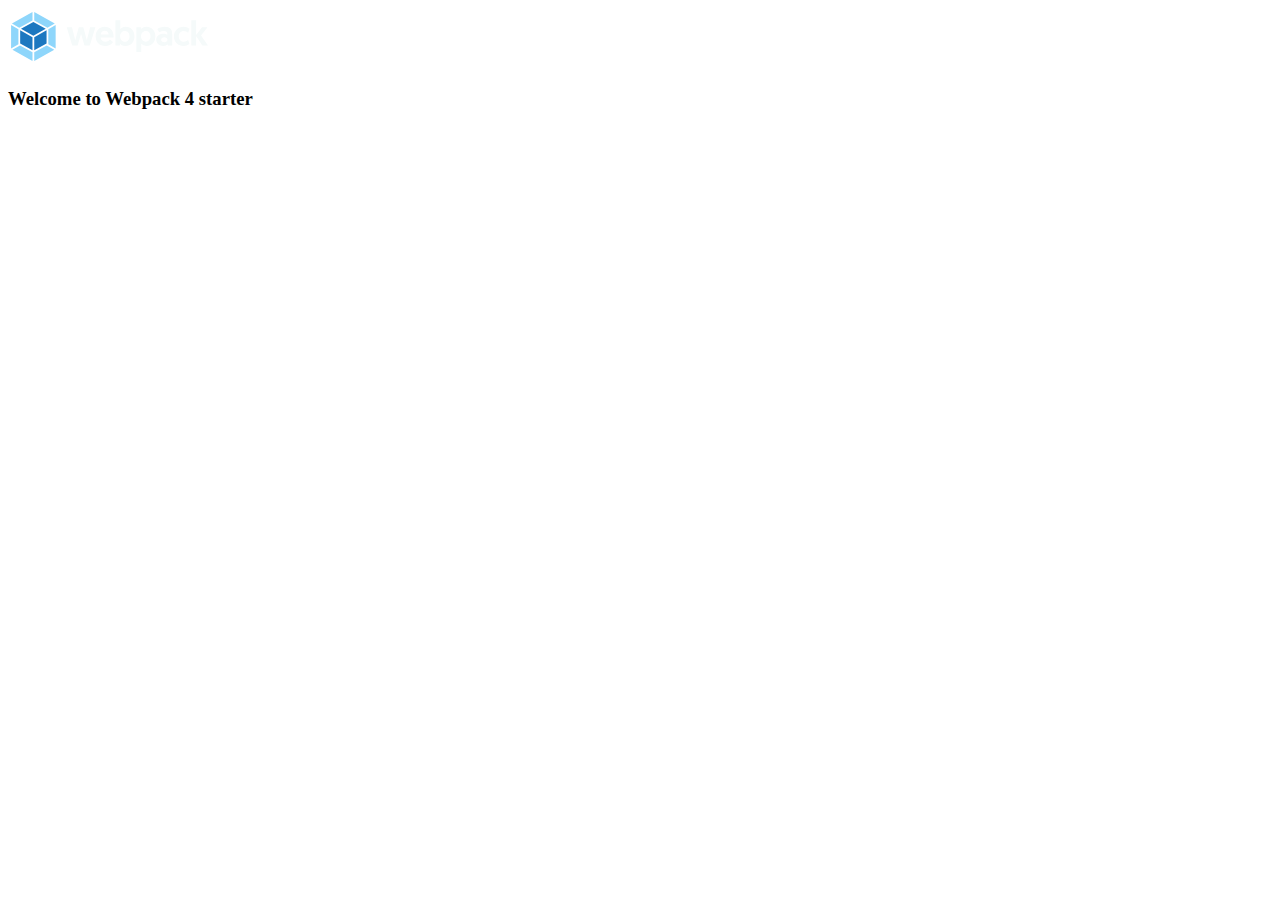
==== src/index.html @ 35f5ab80 "initial commit" ====
<!DOCTYPE html>
<html lang="en">
  <head>
    <meta charset="UTF-8" />
    <meta
      name="viewport"
      content="width=device-width, user-scalable=no, initial-scale=1.0, maximum-scale=1.0, minimum-scale=1.0"
    />
    <meta http-equiv="X-UA-Compatible" content="ie=edge" />
    <title><%= htmlWebpackPlugin.options.title %></title>
  </head>
  <body>
    <img src="./img/webpack.svg" alt="Webpack Logo" width="200px" />
    <h3>Welcome to Webpack 4 starter </h3>
  </body>
</html>
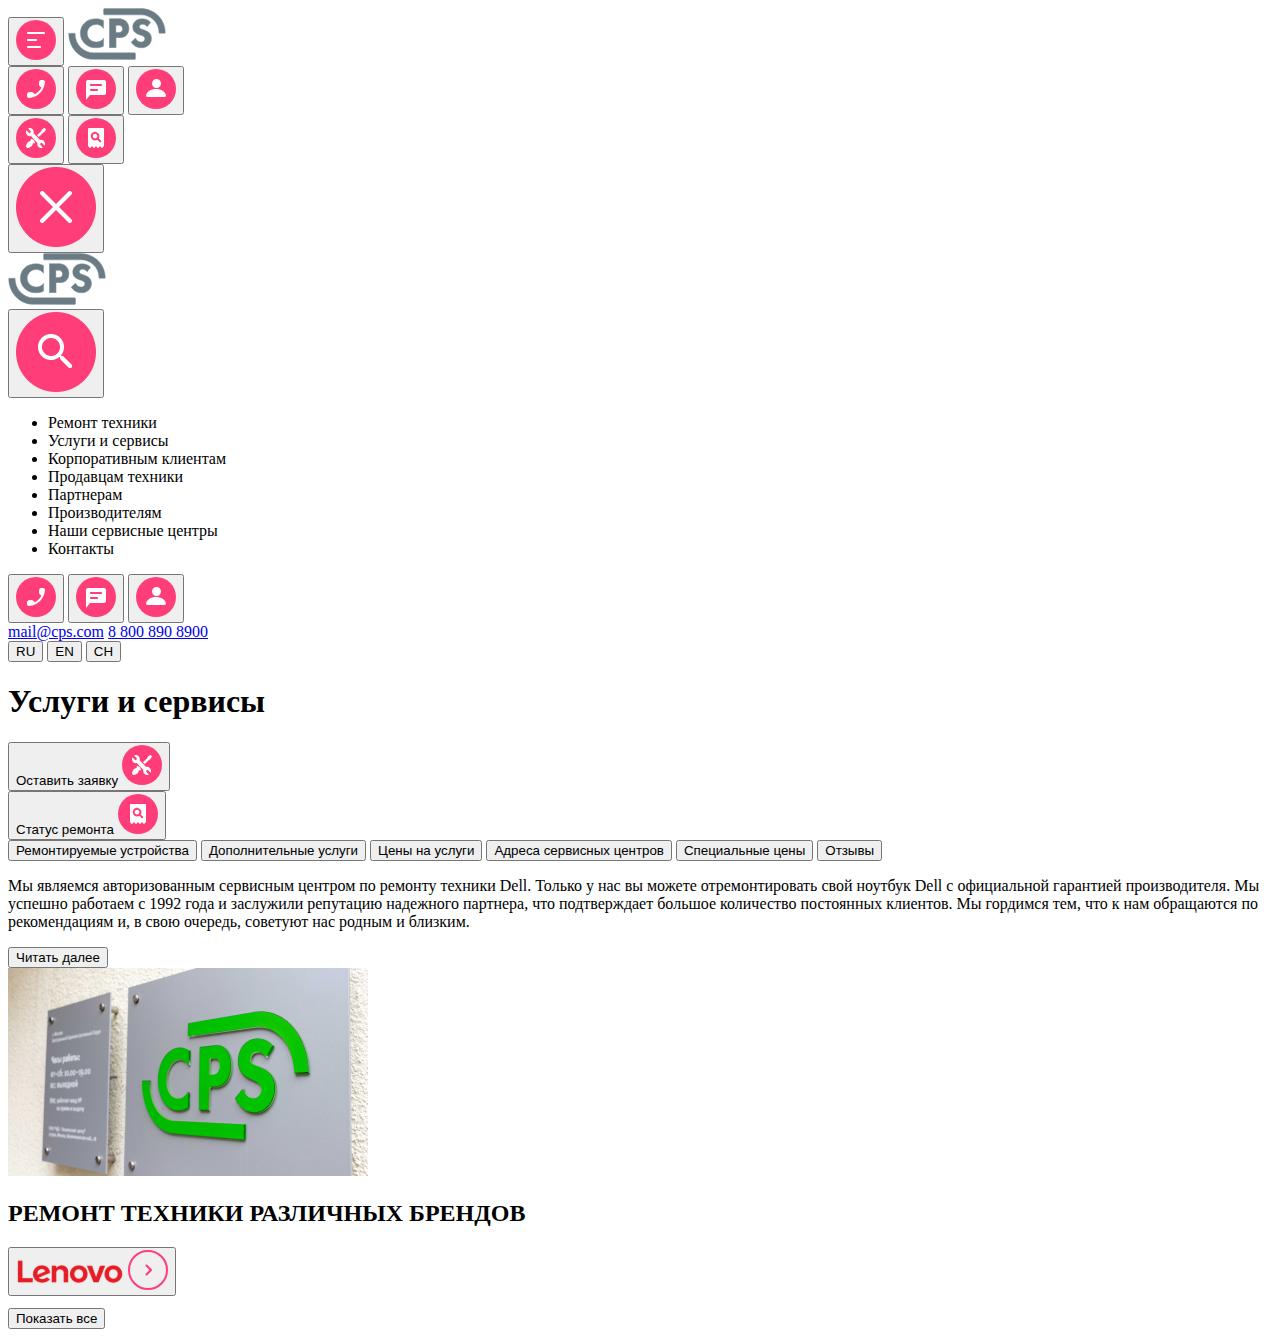
==== commit 20f5a46b: "Блок 1.3-1.5" ====
--- a/src/index.html
+++ b/src/index.html
@@ -1,16 +1,226 @@
 <!DOCTYPE html>
-<html lang="en">
+<html lang="ru">
   <head>
     <meta charset="UTF-8" />
-    <meta
-      name="viewport"
-      content="width=device-width, user-scalable=no, initial-scale=1.0, maximum-scale=1.0, minimum-scale=1.0"
-    />
-    <meta http-equiv="X-UA-Compatible" content="ie=edge" />
-    <title><%= htmlWebpackPlugin.options.title %></title>
+    <!-- <meta name="viewport" content="width=device-width, user-scalable=no, initial-scale=1.0, maximum-scale=1.0, minimum-scale=1.0"/> -->
+
+    <link rel="stylesheet" href="https://cdn.jsdelivr.net/npm/swiper@9/swiper-bundle.min.css"/>
+    <script src="https://cdn.jsdelivr.net/npm/swiper@9/swiper-bundle.min.js"></script>
+    <script src="../src/js/script.js"></script>
+    <meta name="viewport" content="width=device-width, initial-scale=1">
+    <title>WebCore Cheremushkina</title>
   </head>
   <body>
-    <img src="./img/webpack.svg" alt="Webpack Logo" width="200px" />
-    <h3>Welcome to Webpack 4 starter </h3>
+    <header>
+      <nav class="navigation">
+        <button class="btn-burger btn">
+            <img src="img/burger.svg" alt="burger">
+        </button>
+        <a href="#">
+            <img src="img/Group.svg" alt="brand">
+        </a>
+        <div class="navigation__items">
+            <div class="items--contact">
+                <button class="items__btn--contact--call btn" >
+                    <img src="img/call.svg" alt="call" class="btn-img">
+                </button>
+                <button class="items__btn--contact--chat btn">
+                    <img src="img/chat.svg" alt="chat" class="btn-img">
+                </button>
+                <button class="items__btn--contact--profile btn">
+                    <img src="img/profile.svg" alt="profile" class="btn-img">
+                </button>
+            </div>
+            <div class="items--settings">
+                <button class="items__btn--settings--repair btn">
+                    <img src="img/repair.svg" alt="repair" class="btn-img">
+                </button>
+                <button class="items__btn--settings--status btn">
+                    <img src="img/checkstatus.svg" alt="status" class="btn-img">
+                </button>
+            </div>
+        </div>
+      </nav>
+    </header>
+
+  <!-- Блок 1.4 -->
+  <div class="sidebar">
+    <div class="sidebar--header">
+        <button class="btn--burger btn">
+            <img src="img/close.png" alt="burger">
+        </button>
+        <div class="nav--brand">
+            <a href="#">
+                <img src="img/Group.svg" alt="brand">
+            </a>
+        </div>
+        <button class="btn--search btn">
+            <img src="img/search.png" alt="search">
+        </button>
+    </div>
+    <div class="sidebar--menu">
+        <ul>
+            <li><a>Ремонт техники</a></li>
+            <li><a>Услуги и сервисы</a></li>
+            <li><a>Корпоративным клиентам</a></li>
+            <li><a>Продавцам техники</a></li>
+            <li><a>Партнерам</a></li>
+            <li><a>Производителям</a></li>
+            <li><a>Наши сервисные центры</a></li>
+            <li><a>Контакты</a></li>
+        </ul>
+    </div>
+    <div class="sidebar--footer">
+        <div class="feedback">
+            <button class="btn-call btn">
+                <img src="img/call.svg" alt="call">
+            </button>
+            <button class="btn--chat btn">
+                <img src="img/chat.svg" alt="chat">
+            </button>
+            <button class="btn--profile btn">
+                <img src="img/profile.svg" alt="profile">
+            </button>
+        </div>
+        <div class="contact--info">
+            <a href="mailto:mail@cps.com" class="mail">mail@cps.com</a>
+            <a href="tel:+78008908900" class="tel">8 800 890 8900</a>
+        </div>
+        <div class="language">
+            <button class="btn-ru btn">RU</button>
+            <button class="btn-en btn">EN</button>
+            <button class="btn-ch btn">CH</button>
+        </div>
+    </div>
+</div>
+    <div class="main">
+      <div class="main--heading">
+          <h1 class="heading">Услуги и сервисы</h1>
+          <div class="settings">
+              <div class="settings--img">
+                  <button class="heading__btn--settings--repair btn">
+                      Оставить заявку
+                      <img src="img/repair.svg" alt="repair" class="btn--img">
+                  </button>
+              </div>
+              <div class="settings--img">
+                  <button class="heading__btn--settings--status btn">
+                      Статус ремонта
+                      <img src="img/checkstatus.svg" alt="status" class="btn--img">
+                  </button>
+              </div>
+          </div>
+      </div>
+      <div class="main--menu">
+          <button class="main--menu--btn">Ремонтируемые устройства</button>
+          <button class="main--menu--btn">Дополнительные услуги</button>
+          <button class="main--menu--btn">Цены на услуги</button>
+          <button class="main--menu--btn">Адреса сервисных центров</button>
+          <button class="main--menu--btn">Специальные цены</button>
+          <button class="main--menu--btn">Отзывы</button>
+      </div>
+      <div class="main--post">
+          <div class="post--text"><p>Мы являемся авторизованным сервисным центром по ремонту техники Dell. Только у нас вы можете отремонтировать свой ноутбук Dell с официальной гарантией производителя.
+
+Мы успешно работаем с 1992 года и заслужили репутацию надежного партнера, что подтверждает большое количество постоянных клиентов. Мы гордимся тем, что к нам обращаются по рекомендациям и, в свою очередь, советуют нас родным и близким.</p>
+          <div class="post--more">
+                  <button class="post__btn--more btn"><span>Читать далее</span></button>
+              </div>
+          </div>
+          <div class="post--img">
+              <img src="img/post.png" alt="post">
+          </div>
+      </div>
+  </div>
+    <!-- Блок 1.5 -->
+    <div class="swiper--container">
+        <div class="swiper">
+            <h2 class="swiper--header">РЕМОНТ ТЕХНИКИ РАЗЛИЧНЫХ БРЕНДОВ</h2>
+            <!-- Дополнительная необходимая обертка -->
+            <div class="swiper-wrapper">
+                <!-- Слайды -->
+                <div class="swiper-slide">
+                    <button class="swiper-slide--btn btn">
+                        <div class="slide--card"> 
+                            <img src="img/Lenovo1_5.svg" class="btn--brand" alt="post">
+                            <img src="img/go1_5.svg" class="btn--go" alt="go"> 
+                        </div>
+                    </button>    
+                </div>
+                <div class="swiper-slide">
+                    <button class="swiper-slide--btn btn">
+                        <div class="slide--card"> 
+                            <img src="img/Acer1_5.svg" class="btn--brand" alt="post">
+                            <img src="img/go1_5.svg" class="btn--go" alt="go"> 
+                        </div>
+                    </button>    
+                </div>
+                <div class="swiper-slide">
+                    <button class="swiper-slide--btn btn">
+                        <div class="slide--card"> 
+                            <img src="img/Apple1_5.svg" class="btn--brand" alt="post">
+                            <img src="img/go1_5.svg" class="btn--go" alt="go">
+                        </div>
+                    </button>    
+                </div>
+                <div class="swiper-slide">
+                    <button class="swiper-slide--btn btn">
+                        <div class="slide--card"> 
+                            <img src="img/Samsung1_5.svg" class="btn--brand" alt="post">
+                            <img src="img/go1_5.svg" class="btn--go" alt="go">
+                        </div>
+                    </button>    
+                </div>
+                <div class="swiper-slide">
+                    <button class="swiper-slide--btn btn">
+                        <div class="slide--card"> 
+                            <img src="img/Bosch1_5.svg" class="btn--brand" alt="post">
+                            <img src="img/go1_5.svg" class="btn--go" alt="go">
+                        </div>
+                    </button>    
+                </div>
+                <div class="swiper-slide">
+                    <button class="swiper-slide--btn btn">
+                        <div class="slide--card"> 
+                            <img src="img/hp1_5.svg" class="btn--brand" alt="post">
+                            <img src="img/go1_5.svg" class="btn--go" alt="go">
+                        </div>
+                    </button>    
+                </div>
+                <div class="swiper-slide">
+                    <button class="swiper-slide--btn btn">
+                        <div class="slide--card"> 
+                            <img src="img/Lenovo1_5.svg" class="btn--brand" alt="post">
+                            <img src="img/go1_5.svg" class="btn--go" alt="go">
+                        </div>
+                    </button>    
+                </div>
+                <div class="swiper-slide">
+                    <button class="swiper-slide--btn btn">
+                        <div class="slide--card"> 
+                            <img src="img/Acer1_5.svg" class="btn--brand" alt="post">
+                            <img src="img/go1_5.svg" class="btn--go" alt="go">
+                        </div>
+                    </button>    
+                </div>
+                <div class="swiper-slide">
+                    <button class="swiper-slide--btn btn">
+                        <div class="slide--card"> 
+                            <img src="img/Apple1_5.svg" class="btn--brand" alt="post">
+                            <img src="img/go1_5.svg" class="btn--go" alt="go">
+                        </div>
+                    </button>    
+                </div>
+            </div>
+            <!-- Нумерация страниц -->
+            <div class="swiper-pagination"></div>
+
+            <!-- Полоса прокрутки -->
+            <div class="swiper-scrollbar"></div>
+        </div>
+    </div>
+    <div class="brand--more">
+        <button class="brand__btn--show--hide btn"><span>Показать все</span></button>
+    </div>
   </body>
 </html>
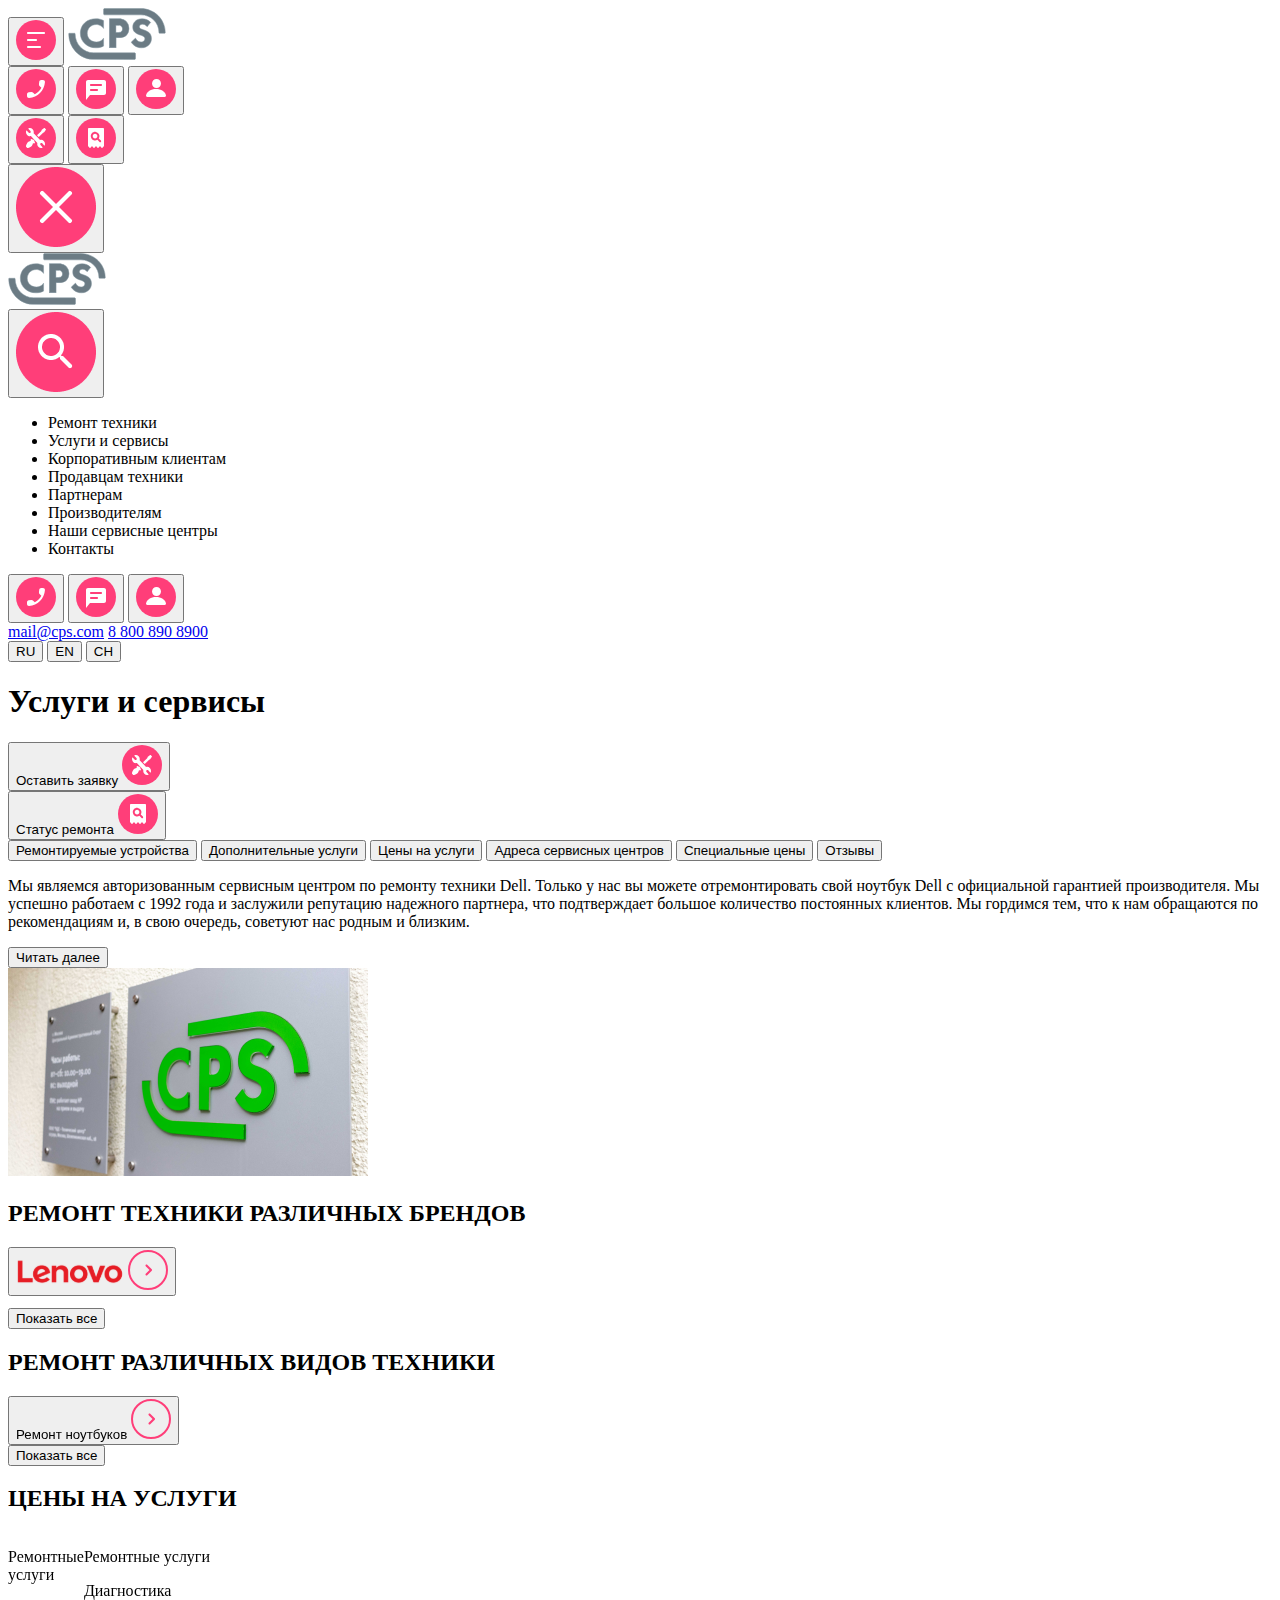
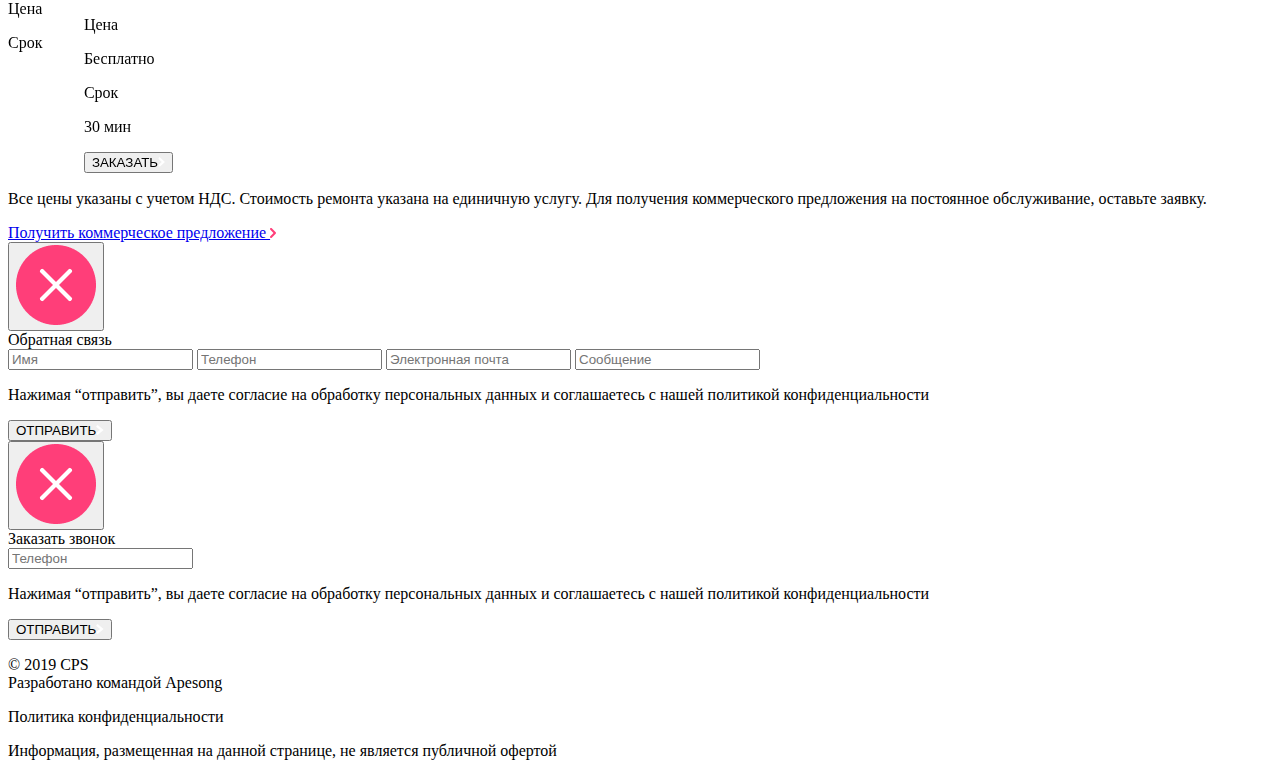
==== commit 87811194: "финальная версия макета" ====
--- a/src/index.html
+++ b/src/index.html
@@ -13,7 +13,7 @@
   <body>
     <header>
       <nav class="navigation">
-        <button class="btn-burger btn">
+        <button class="sidebar__btn--toggle btn">
             <img src="img/burger.svg" alt="burger">
         </button>
         <a href="#">
@@ -21,10 +21,10 @@
         </a>
         <div class="navigation__items">
             <div class="items--contact">
-                <button class="items__btn--contact--call btn" >
+                <button class="items__btn--contact--call btn--modal--tel--toggle btn" >
                     <img src="img/call.svg" alt="call" class="btn-img">
                 </button>
-                <button class="items__btn--contact--chat btn">
+                <button class="items__btn--contact--chat btn--modal--mail--toggle btn">
                     <img src="img/chat.svg" alt="chat" class="btn-img">
                 </button>
                 <button class="items__btn--contact--profile btn">
@@ -42,185 +42,389 @@
         </div>
       </nav>
     </header>
-
-  <!-- Блок 1.4 -->
-  <div class="sidebar">
-    <div class="sidebar--header">
-        <button class="btn--burger btn">
-            <img src="img/close.png" alt="burger">
-        </button>
-        <div class="nav--brand">
-            <a href="#">
-                <img src="img/Group.svg" alt="brand">
-            </a>
-        </div>
-        <button class="btn--search btn">
-            <img src="img/search.png" alt="search">
-        </button>
+    
+    <!-- Блок 1.4 -->
+    <div class="sidebar">
+        <div class="sidebar--header">
+            <button class="sidebar__btn--toggle btn">
+                <img src="img/close.png" alt="burger">
+            </button>
+            <div class="nav--brand">
+                <a href="#">
+                    <img src="img/Group.svg" alt="brand">
+                </a>
+            </div>
+            <button class="btn--search btn">
+                <img src="img/search.png" alt="search">
+            </button>
+        </div>
+        <div class="sidebar--menu">
+            <ul>
+                <li><a>Ремонт техники</a></li>
+                <li><a>Услуги и сервисы</a></li>
+                <li><a>Корпоративным клиентам</a></li>
+                <li><a>Продавцам техники</a></li>
+                <li><a>Партнерам</a></li>
+                <li><a>Производителям</a></li>
+                <li><a>Наши сервисные центры</a></li>
+                <li><a>Контакты</a></li>
+            </ul>
+        </div>
+        <div class="sidebar--footer">
+            <div class="feedback">
+                <button class="btn-call btn--modal--tel--toggle btn">
+                    <img src="img/call.svg" alt="call">
+                </button>
+                <button class="btn--chat btn--modal--mail--toggle btn">
+                    <img src="img/chat.svg" alt="chat">
+                </button>
+                <button class="btn--profile btn">
+                    <img src="img/profile.svg" alt="profile">
+                </button>
+            </div>
+            <div class="contact--info">
+                <a href="mailto:mail@cps.com" class="mail">mail@cps.com</a>
+                <a href="tel:+78008908900" class="tel">8 800 890 8900</a>
+            </div>
+            <div class="language">
+                <button class="btn-ru btn">RU</button>
+                <button class="btn-en btn">EN</button>
+                <button class="btn-ch btn">CH</button>
+            </div>
+        </div>
+        <div class="sidebar--background sidebar__btn--toggle"></div>
     </div>
-    <div class="sidebar--menu">
-        <ul>
-            <li><a>Ремонт техники</a></li>
-            <li><a>Услуги и сервисы</a></li>
-            <li><a>Корпоративным клиентам</a></li>
-            <li><a>Продавцам техники</a></li>
-            <li><a>Партнерам</a></li>
-            <li><a>Производителям</a></li>
-            <li><a>Наши сервисные центры</a></li>
-            <li><a>Контакты</a></li>
-        </ul>
-    </div>
-    <div class="sidebar--footer">
-        <div class="feedback">
-            <button class="btn-call btn">
-                <img src="img/call.svg" alt="call">
-            </button>
-            <button class="btn--chat btn">
-                <img src="img/chat.svg" alt="chat">
-            </button>
-            <button class="btn--profile btn">
-                <img src="img/profile.svg" alt="profile">
-            </button>
-        </div>
-        <div class="contact--info">
-            <a href="mailto:mail@cps.com" class="mail">mail@cps.com</a>
-            <a href="tel:+78008908900" class="tel">8 800 890 8900</a>
-        </div>
-        <div class="language">
-            <button class="btn-ru btn">RU</button>
-            <button class="btn-en btn">EN</button>
-            <button class="btn-ch btn">CH</button>
-        </div>
-    </div>
-</div>
-    <div class="main">
-      <div class="main--heading">
-          <h1 class="heading">Услуги и сервисы</h1>
-          <div class="settings">
-              <div class="settings--img">
-                  <button class="heading__btn--settings--repair btn">
-                      Оставить заявку
-                      <img src="img/repair.svg" alt="repair" class="btn--img">
-                  </button>
-              </div>
-              <div class="settings--img">
-                  <button class="heading__btn--settings--status btn">
-                      Статус ремонта
-                      <img src="img/checkstatus.svg" alt="status" class="btn--img">
-                  </button>
-              </div>
-          </div>
-      </div>
-      <div class="main--menu">
-          <button class="main--menu--btn">Ремонтируемые устройства</button>
-          <button class="main--menu--btn">Дополнительные услуги</button>
-          <button class="main--menu--btn">Цены на услуги</button>
-          <button class="main--menu--btn">Адреса сервисных центров</button>
-          <button class="main--menu--btn">Специальные цены</button>
-          <button class="main--menu--btn">Отзывы</button>
-      </div>
-      <div class="main--post">
-          <div class="post--text"><p>Мы являемся авторизованным сервисным центром по ремонту техники Dell. Только у нас вы можете отремонтировать свой ноутбук Dell с официальной гарантией производителя.
-
-Мы успешно работаем с 1992 года и заслужили репутацию надежного партнера, что подтверждает большое количество постоянных клиентов. Мы гордимся тем, что к нам обращаются по рекомендациям и, в свою очередь, советуют нас родным и близким.</p>
-          <div class="post--more">
-                  <button class="post__btn--more btn"><span>Читать далее</span></button>
-              </div>
-          </div>
-          <div class="post--img">
-              <img src="img/post.png" alt="post">
-          </div>
-      </div>
-  </div>
-    <!-- Блок 1.5 -->
-    <div class="swiper--container">
-        <div class="swiper">
-            <h2 class="swiper--header">РЕМОНТ ТЕХНИКИ РАЗЛИЧНЫХ БРЕНДОВ</h2>
-            <!-- Дополнительная необходимая обертка -->
-            <div class="swiper-wrapper">
-                <!-- Слайды -->
-                <div class="swiper-slide">
-                    <button class="swiper-slide--btn btn">
+
+    <div class="content">
+        <div class="main">
+            <div class="main--heading">
+                <h1 class="heading">Услуги и сервисы</h1>
+                <div class="settings">
+                    <div class="settings--img">
+                        <button class="heading__btn--settings--repair btn">
+                            Оставить заявку
+                            <img src="img/repair.svg" alt="repair" class="btn--img">
+                        </button>
+                    </div>
+                    <div class="settings--img">
+                        <button class="heading__btn--settings--status btn">
+                            Статус ремонта
+                            <img src="img/checkstatus.svg" alt="status" class="btn--img">
+                        </button>
+                    </div>
+                </div>
+            </div>
+            <div class="main--menu">
+                <button class="main--menu--btn">Ремонтируемые устройства</button>
+                <button class="main--menu--btn">Дополнительные услуги</button>
+                <button class="main--menu--btn">Цены на услуги</button>
+                <button class="main--menu--btn">Адреса сервисных центров</button>
+                <button class="main--menu--btn">Специальные цены</button>
+                <button class="main--menu--btn">Отзывы</button>
+            </div>
+            <div class="main--post">
+                <div class="post--text"><p>Мы являемся авторизованным сервисным центром по ремонту техники Dell. Только у нас вы можете отремонтировать свой ноутбук Dell с официальной гарантией производителя.
+      
+      Мы успешно работаем с 1992 года и заслужили репутацию надежного партнера, что подтверждает большое количество постоянных клиентов. Мы гордимся тем, что к нам обращаются по рекомендациям и, в свою очередь, советуют нас родным и близким.</p>
+                <div class="post--more">
+                        <button class="post__btn--more btn"><span>Читать далее</span></button>
+                    </div>
+                </div>
+                <div class="post--img">
+                    <img src="img/post.png" alt="post">
+                </div>
+            </div>
+        </div>
+
+        <!-- Блок 1.5 -->
+        <section class="brands">
+            <div class="swiper">
+                <h2 class="swiper--header">РЕМОНТ ТЕХНИКИ РАЗЛИЧНЫХ БРЕНДОВ</h2>
+                <!-- Дополнительная необходимая обертка -->
+                <div class="swiper-wrapper">
+                    <!-- Слайды -->
+                    <div class="swiper-slide">
+                        <button class="swiper-slide--btn btn">
+                            <div class="slide--card"> 
+                                <img src="img/Lenovo1_5.svg" class="btn--brand" alt="post">
+                                <img src="img/go1_5.svg" class="btn--go" alt="go"> 
+                            </div>
+                        </button>    
+                    </div>
+                    <div class="swiper-slide">
+                        <button class="swiper-slide--btn btn">
+                            <div class="slide--card"> 
+                                <img src="img/Acer1_5.svg" class="btn--brand" alt="post">
+                                <img src="img/go1_5.svg" class="btn--go" alt="go"> 
+                            </div>
+                        </button>    
+                    </div>
+                    <div class="swiper-slide">
+                        <button class="swiper-slide--btn btn">
+                            <div class="slide--card"> 
+                                <img src="img/Apple1_5.svg" class="btn--brand" alt="post">
+                                <img src="img/go1_5.svg" class="btn--go" alt="go">
+                            </div>
+                        </button>    
+                    </div>
+                    <div class="swiper-slide">
+                        <button class="swiper-slide--btn btn">
+                            <div class="slide--card"> 
+                                <img src="img/Samsung1_5.svg" class="btn--brand" alt="post">
+                                <img src="img/go1_5.svg" class="btn--go" alt="go">
+                            </div>
+                        </button>    
+                    </div>
+                    <div class="swiper-slide">
+                        <button class="swiper-slide--btn btn">
+                            <div class="slide--card"> 
+                                <img src="img/Bosch1_5.svg" class="btn--brand" alt="post">
+                                <img src="img/go1_5.svg" class="btn--go" alt="go">
+                            </div>
+                        </button>    
+                    </div>
+                    <div class="swiper-slide">
+                        <button class="swiper-slide--btn btn">
+                            <div class="slide--card"> 
+                                <img src="img/hp1_5.svg" class="btn--brand" alt="post">
+                                <img src="img/go1_5.svg" class="btn--go" alt="go">
+                            </div>
+                        </button>    
+                    </div>
+                    <div class="swiper-slide">
+                        <button class="swiper-slide--btn btn">
+                            <div class="slide--card"> 
+                                <img src="img/Lenovo1_5.svg" class="btn--brand" alt="post">
+                                <img src="img/go1_5.svg" class="btn--go" alt="go">
+                            </div>
+                        </button>    
+                    </div>
+                    <div class="swiper-slide">
+                        <button class="swiper-slide--btn btn">
+                            <div class="slide--card"> 
+                                <img src="img/Acer1_5.svg" class="btn--brand" alt="post">
+                                <img src="img/go1_5.svg" class="btn--go" alt="go">
+                            </div>
+                        </button>    
+                    </div>
+                    <div class="swiper-slide">
+                        <button class="swiper-slide--btn btn">
+                            <div class="slide--card"> 
+                                <img src="img/Apple1_5.svg" class="btn--brand" alt="post">
+                                <img src="img/go1_5.svg" class="btn--go" alt="go">
+                            </div>
+                        </button>    
+                    </div>
+                </div>
+                <!-- Нумерация страниц -->
+                <div class="swiper-pagination"></div>
+    
+                <!-- Полоса прокрутки -->
+                <div class="swiper-scrollbar"></div>
+            </div>
+
+            <button class="btn--show--hide btn"><span>Показать все</span></button>
+        </section>
+
+         <!-- Блок с видами техники -->
+         <section class="types">
+            <div class="swiper">
+                <h2 class="swiper--header">РЕМОНТ РАЗЛИЧНЫХ ВИДОВ ТЕХНИКИ</h2>
+                <!-- Дополнительная необходимая обертка -->
+                <div class="swiper-wrapper">
+                    <!-- Слайды -->
+                    <div class="swiper-slide">
+                        <button class="swiper-slide--btn btn">
+                            <div class="slide--card"> 
+                                <span>Ремонт ноутбуков</span>
+                                <img src="img/go1_5.svg" class="btn--go" alt="go"> 
+                            </div>
+                        </button>    
+                    </div>
+                    <div class="swiper-slide">
+                        <button class="swiper-slide--btn btn">
+                            <div class="slide--card"> 
+                                <span>Ремонт планшетов</span>
+                                <img src="img/go1_5.svg" class="btn--go" alt="go"> 
+                            </div>
+                        </button>    
+                    </div>
+                    <div class="swiper-slide">
+                        <button class="swiper-slide--btn btn">
+                            <div class="slide--card"> 
+                                <span>Ремонт ПК</span>
+                                <img src="img/go1_5.svg" class="btn--go" alt="go">
+                            </div>
+                        </button>    
+                    </div>
+                    <div class="swiper-slide">
+                        <button class="swiper-slide--btn btn">
+                            <div class="slide--card"> 
+                                <span>Ремонт мониторов</span>
+                                <img src="img/go1_5.svg" class="btn--go" alt="go">
+                            </div>
+                        </button>    
+                    </div>
+                    <div class="swiper-slide">
+                        <button class="swiper-slide--btn btn">
+                            <div class="slide--card"> 
+                                <span>Ремонт мониторов</span>
+                                <img src="img/go1_5.svg" class="btn--go" alt="go">
+                            </div>
+                        </button>    
+                    </div>
+                    <div class="swiper-slide">
+                        <button class="swiper-slide--btn btn">
+                            <div class="slide--card"> 
+                                <span>Ремонт ПК</span>
+                                <img src="img/go1_5.svg" class="btn--go" alt="go">
+                            </div>
+                        </button>    
+                    </div>
+                    <div class="swiper-slide">
+                        <button class="swiper-slide--btn btn">
+                            <div class="slide--card"> 
+                                <span>Ремонт ноутбуков</span>
+                                <img src="img/go1_5.svg" class="btn--go" alt="go">
+                            </div>
+                        </button>    
+                    </div>
+                    <div class="swiper-slide">
+                        <button class="swiper-slide--btn btn">
+                            <div class="slide--card"> 
+                                <span>Ремонт планшетов</span>
+                                <img src="img/go1_5.svg" class="btn--go" alt="go">
+                            </div>
+                        </button>    
+                    </div>
+                </div>
+                <!-- Нумерация страниц -->
+                <div class="swiper-pagination"></div>
+    
+                <!-- Полоса прокрутки -->
+                <div class="swiper-scrollbar"></div>
+            </div>
+            
+            <button class="btn--show--hide btn"><span>Показать все</span></button>
+        </section>
+
+         <!-- Блок услуг  -->
+         <section class="services">
+            <div class="swiper">
+                <h2 class="swiper--header">ЦЕНЫ НА УСЛУГИ</h2>
+                <!-- Дополнительная необходимая обертка -->
+                <div class="swiper-wrapper">
+                    <div class="slide--card--header"><p>Ремонтные услуги</p>
+                        <p>Цена</p>
+                        <p>Срок</p></div>
+                    <!-- Слайды -->
+                    <div class="swiper-slide">
                         <div class="slide--card"> 
-                            <img src="img/Lenovo1_5.svg" class="btn--brand" alt="post">
-                            <img src="img/go1_5.svg" class="btn--go" alt="go"> 
+                            <p>Ремонтные услуги</p>
+                            <p>Диагностика</p>
+                            <p>Цена</p>
+                            <p>Бесплатно</p>
+                            <p>Срок</p>
+                            <p>30 мин</p>
+                            <button class="btn--go btn"><span>ЗАКАЗАТЬ</span><img src="img/dropdown.svg" alt="go"></button>  
                         </div>
-                    </button>    
-                </div>
-                <div class="swiper-slide">
-                    <button class="swiper-slide--btn btn">
+                    </div>
+                    <div class="swiper-slide">
                         <div class="slide--card"> 
-                            <img src="img/Acer1_5.svg" class="btn--brand" alt="post">
-                            <img src="img/go1_5.svg" class="btn--go" alt="go"> 
+                            <p>Ремонтные услуги</p>
+                            <p>Замена дисплея</p>
+                            <p>Цена</p>
+                            <p>1 000 ₽</p>
+                            <p>Срок</p>
+                            <p>30-120 мин</p>
+                            <button class="btn--go btn"><span>ЗАКАЗАТЬ</span><img src="img/dropdown.svg" alt="go"></button>  
                         </div>
-                    </button>    
-                </div>
-                <div class="swiper-slide">
-                    <button class="swiper-slide--btn btn">
+                    </div>
+                    <div class="swiper-slide">
                         <div class="slide--card"> 
-                            <img src="img/Apple1_5.svg" class="btn--brand" alt="post">
-                            <img src="img/go1_5.svg" class="btn--go" alt="go">
+                            <p>Ремонтные услуги</p>
+                            <p>Замена полифонического динамика</p>
+                            <p>Цена</p>
+                            <p>1 000 ₽</p>
+                            <p>Срок</p>
+                            <p>30-120 мин</p>
+                            <button class="btn--go btn"><span>ЗАКАЗАТЬ</span><img src="img/dropdown.svg" alt="go"></button>  
                         </div>
-                    </button>    
-                </div>
-                <div class="swiper-slide">
-                    <button class="swiper-slide--btn btn">
+                    </div>
+                    <div class="swiper-slide">
                         <div class="slide--card"> 
-                            <img src="img/Samsung1_5.svg" class="btn--brand" alt="post">
-                            <img src="img/go1_5.svg" class="btn--go" alt="go">
+                            <p>Ремонтные услуги</p>
+                            <p>Тестирование с выдачей технического заключения</p>
+                            <p>Цена</p>
+                            <p>1 000 ₽</p>
+                            <p>Срок</p>
+                            <p>30-120 мин</p>
+                            <button class="btn--go btn"><span>ЗАКАЗАТЬ</span><img src="img/dropdown.svg" alt="go"></button>  
                         </div>
-                    </button>    
-                </div>
-                <div class="swiper-slide">
-                    <button class="swiper-slide--btn btn">
+                    </div>
+                    <div class="swiper-slide">
                         <div class="slide--card"> 
-                            <img src="img/Bosch1_5.svg" class="btn--brand" alt="post">
-                            <img src="img/go1_5.svg" class="btn--go" alt="go">
+                            <p>Ремонтные услуги</p>
+                            <p>Замена программного обеспечения</p>
+                            <p>Цена</p>
+                            <p>1 000 ₽</p>
+                            <p>Срок</p>
+                            <p>30-120 мин</p>
+                            <button class="btn--go btn"><span>ЗАКАЗАТЬ</span><img src="img/dropdown.svg" alt="go"></button>  
                         </div>
-                    </button>    
-                </div>
-                <div class="swiper-slide">
-                    <button class="swiper-slide--btn btn">
-                        <div class="slide--card"> 
-                            <img src="img/hp1_5.svg" class="btn--brand" alt="post">
-                            <img src="img/go1_5.svg" class="btn--go" alt="go">
-                        </div>
-                    </button>    
-                </div>
-                <div class="swiper-slide">
-                    <button class="swiper-slide--btn btn">
-                        <div class="slide--card"> 
-                            <img src="img/Lenovo1_5.svg" class="btn--brand" alt="post">
-                            <img src="img/go1_5.svg" class="btn--go" alt="go">
-                        </div>
-                    </button>    
-                </div>
-                <div class="swiper-slide">
-                    <button class="swiper-slide--btn btn">
-                        <div class="slide--card"> 
-                            <img src="img/Acer1_5.svg" class="btn--brand" alt="post">
-                            <img src="img/go1_5.svg" class="btn--go" alt="go">
-                        </div>
-                    </button>    
-                </div>
-                <div class="swiper-slide">
-                    <button class="swiper-slide--btn btn">
-                        <div class="slide--card"> 
-                            <img src="img/Apple1_5.svg" class="btn--brand" alt="post">
-                            <img src="img/go1_5.svg" class="btn--go" alt="go">
-                        </div>
-                    </button>    
-                </div>
-            </div>
-            <!-- Нумерация страниц -->
-            <div class="swiper-pagination"></div>
-
-            <!-- Полоса прокрутки -->
-            <div class="swiper-scrollbar"></div>
-        </div>
-    </div>
-    <div class="brand--more">
-        <button class="brand__btn--show--hide btn"><span>Показать все</span></button>
+                    </div>
+                </div>
+                <!-- Нумерация страниц -->
+                <div class="swiper-pagination"></div>
+    
+                <!-- Полоса прокрутки -->
+                <div class="swiper-scrollbar"></div>
+            </div>
+        </section>
+
+        <!-- Добавить классы -->
+        <div class="extra--content">
+            <p>Все цены указаны с учетом НДС. Стоимость ремонта указана на единичную услугу. Для получения коммерческого предложения на постоянное обслуживание, оставьте заявку.</p>
+            <a href="#">Получить коммерческое предложение <img src="img/Line.svg"></a>
+        </div>
+
+        <div class="modal--mail">
+            <button class="btn--modal--mail--toggle"><img src="img/close.png" alt="go"></button>
+            <div class="modal--mail--header">
+                <span>Обратная связь</span>
+            </div>
+            <form>
+                <input type="text" id="name" name="name" placeholder="Имя" required minlength="2">
+                <input type="text" id="tel" name="tel" placeholder="Телефон" required minlength="4" >
+                <input type="text" id="mail" name="mail" placeholder="Электронная почта" required minlength="4">
+                <input type="text" id="text" name="text" placeholder="Сообщение" required minlength="4">
+                <p>Нажимая “отправить”, вы даете согласие на <a>обработку персональных данных</a> и соглашаетесь с нашей <a>политикой конфиденциальности</a></p>
+    
+               <button class="btn--submit">ОТПРАВИТЬ<img src="img/dropdown-white.svg" alt="go"></button> 
+            </form>
+            <div class="modal--mail--background btn--modal--mail--toggle"></div>
+        </div>
+
+        <div class="modal--tel">
+            <button class="btn--modal--tel--toggle"><img src="img/close.png" alt="go"></button>
+            <div class="modal--tel--header">
+                <span>Заказать звонок</span>
+            </div>
+            <form>
+                <input type="text" id="tel" name="tel" placeholder="Телефон" required minlength="4" >
+                <p>Нажимая “отправить”, вы даете согласие на <a>обработку персональных данных</a> и соглашаетесь с нашей <a>политикой конфиденциальности</a></p>
+    
+               <button class="btn--submit">ОТПРАВИТЬ<img src="img/dropdown-white.svg" alt="go"></button> 
+            </form>
+            <div class="modal--tel--background btn--modal--tel--toggle"></div>
+        </div>
+
+        <footer>
+            <p>© 2019 CPS <br>  
+            Разработано командой Apesong </p>
+            <p>Политика конфиденциальности</p>
+            <p>Информация, размещенная на данной странице, не является публичной офертой</p>
+        </footer>
     </div>
   </body>
 </html>
